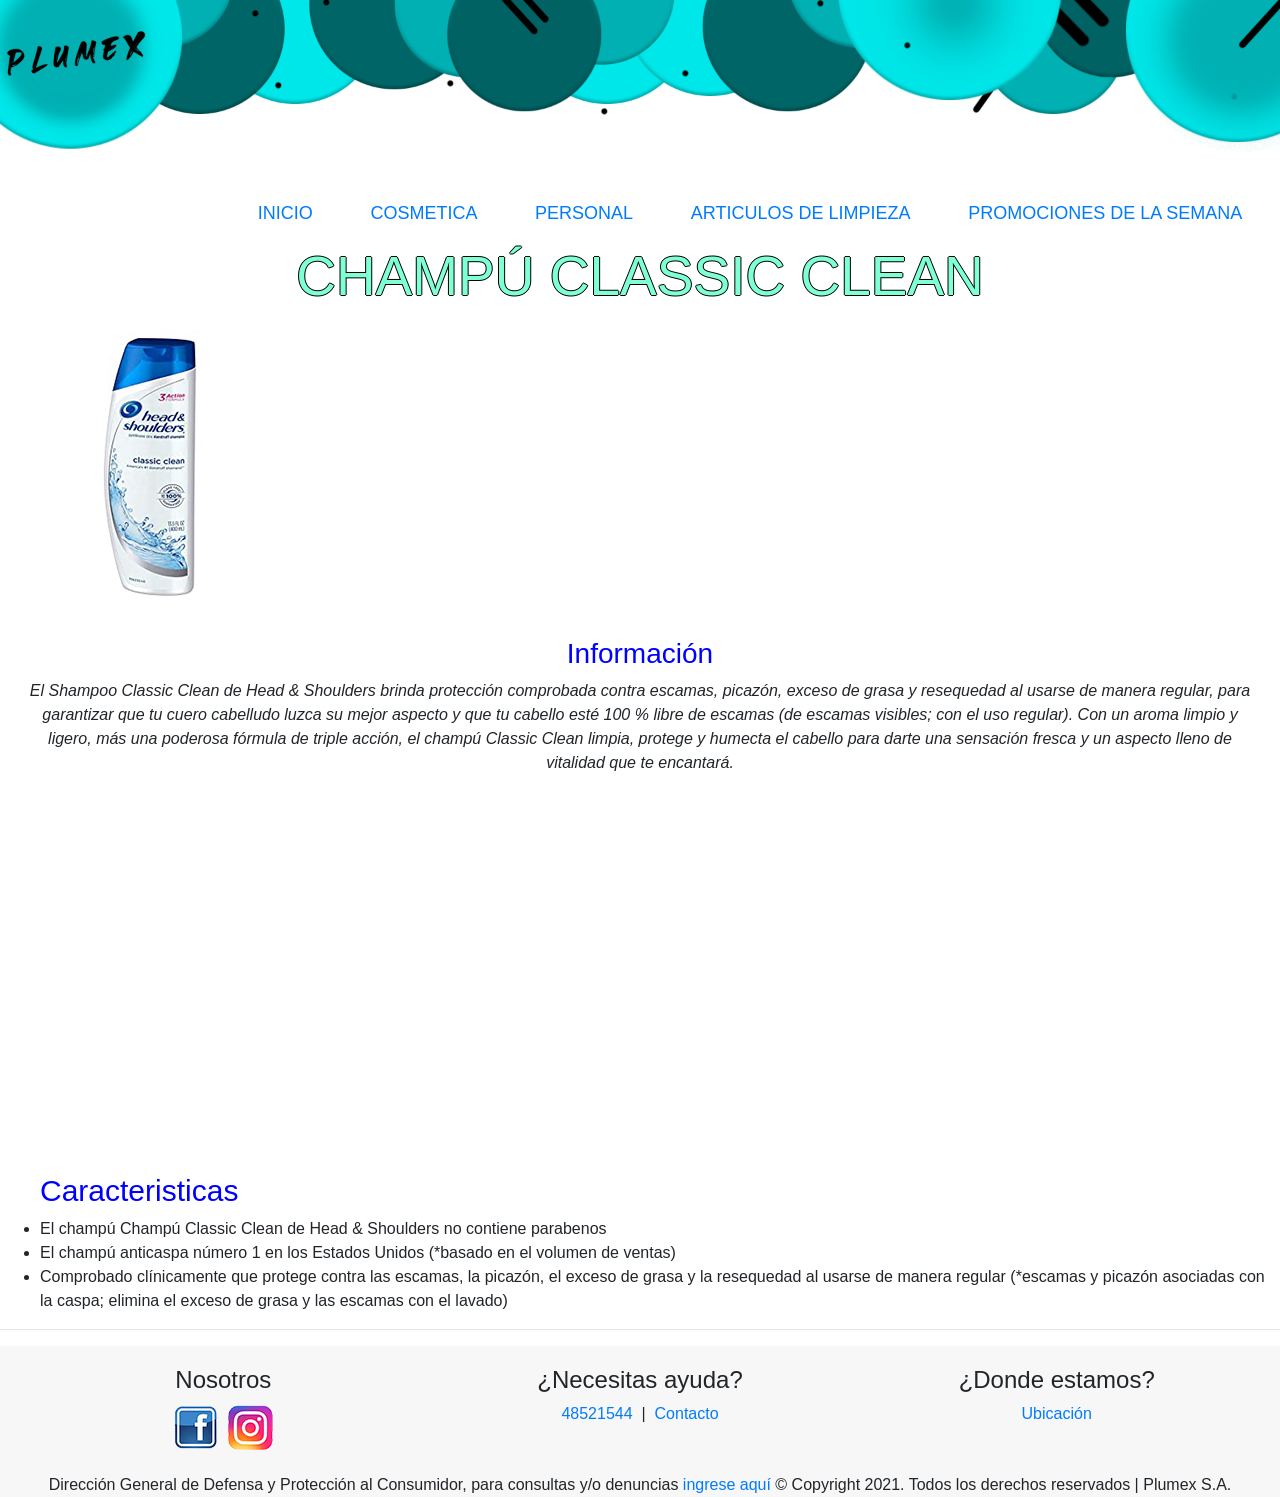
==== productos/headandshouldersclassicclean.html @ 80fea2ef "Primera subida" ====
<!DOCTYPE html>
<html lang="es">
<head>
    <meta charset="UTF-8">
    <meta http-equiv="X-UA-Compatible" content="IE=edge">
    <meta name="viewport" content="width=device-width, initial-scale=1.0">
    <link rel="stylesheet" href="https://cdn.jsdelivr.net/npm/bootstrap@4.6.0/dist/css/bootstrap.min.css" integrity="sha384-B0vP5xmATw1+K9KRQjQERJvTumQW0nPEzvF6L/Z6nronJ3oUOFUFpCjEUQouq2+l" crossorigin="anonymous">
    <meta name="description" content="Tienda Plumex es un local de venta de articulos de limpieza y más!">
    <meta name="keywords" content="Tienda, Limpieza, Hogar, Perfumeria">
    <link rel="shortcut icon" href="../imagenes/favicon.png">
    <link rel="stylesheet" href="../css/style.css">
    <title>Plumex</title>
</head>
<body>
    <header>
            <img src="../imagenes/Header.png" class="Fondo-Header">
            <nav>
                <ul class="navFlex">
                  <li><a href="../index.html"> Inicio</a>
                  <li><a href="cosmetica.html">Cosmetica</a> </li>                     
                  <li><a href="cuidadocorporal.html">Personal</a></li>
                  <li><a href="articulosdelimpieza.html">Articulos de limpieza</a></li>
                  <li><a href="promociondelasemana.html">Promociones de la semana</a></li>
                </ul>            
              </nav>
    </header>

    <main>
        <div class="titulo_alig_color">
            <h1 class="Titulo">CHAMPÚ CLASSIC CLEAN </h1>      
        </div>
        <img src="../imagenes/HeadAndShoulders.jpg" class="ImagenDemos"> 
    <div class="informacion_alig_estilo">
        <h3>Información</h3>
        <article >
            <p class="Info">El Shampoo Classic Clean de Head & Shoulders brinda protección comprobada contra escamas, picazón, exceso de grasa y resequedad al usarse de manera regular, para garantizar que tu cuero cabelludo luzca su mejor aspecto y que tu cabello esté 100 % libre de escamas (de escamas visibles; con el uso regular).
                Con un aroma limpio y ligero, más una poderosa fórmula de triple acción, el champú Classic Clean limpia, protege y humecta el cabello para darte una sensación fresca y un aspecto lleno de vitalidad que te encantará.</p> 
            <br>
        </article>
    </div>
        <div class="contenedor-info-fluid">
            </p><iframe width="560" height="315" src="https://www.youtube.com/embed/65z8F8HJibM" title="YouTube video player" frameborder="0" allow="accelerometer; autoplay; clipboard-write; encrypted-media; gyroscope; picture-in-picture" allowfullscreen></iframe>
        </div>
        <ul>
            <h3 style="color: blue; font-size: 30px;">Caracteristicas</h3>
            <li>El champú Champú Classic Clean de Head & Shoulders no contiene parabenos</li>
            <li>El champú anticaspa número 1 en los Estados Unidos (*basado en el volumen de ventas)</li>
            <li>Comprobado clínicamente que protege contra las escamas, la picazón, el exceso de grasa y la resequedad al usarse de manera regular (*escamas y picazón asociadas con la caspa; elimina el exceso de grasa y las escamas con el lavado)</li>
        </ul>
    </div>
    </div>
    </main>
<hr>
    <footer>
        <div class="Footer-Container">
            <div class="wrapper-container">
                <div class="section-links">
                    <div class="section-Nosotros">
                        <h4>Nosotros</h4>
                        <div class="FooterBox">
                            <a href="https://www.facebook.com/plumex2021"><img src="../imagenes/fb.png"></a>
                            <a href="https://www.instagram.com/plumex2021/"><img src="../imagenes/instagram.png"></a>
                        </div>
                    </div>
                    <div class="section-ayuda">
                        <h4>¿Necesitas ayuda?</h4>
                        <a href="tel:+48521544">48521544</a>&nbsp;&nbsp;|&nbsp;&nbsp;<a href="views/contacto.html">Contacto</a>
                    </div>
                    <div class="section-dondeEstamos">
                        <h4>¿Donde estamos?</h4>
                        <a href="../views/ubicacion.html">Ubicación</a>
                    </div>
                </div>
            </div>
        </div>
        <div class="sub-footer">Dirección General de Defensa y Protección al Consumidor, para consultas y/o denuncias <a href="views/contacto.html">ingrese aquí</a>
    © Copyright 2021. Todos los derechos reservados | Plumex S.A.</div>
    </footer>
    <script src="https://code.jquery.com/jquery-3.5.1.slim.min.js" integrity="sha384-DfXdz2htPH0lsSSs5nCTpuj/zy4C+OGpamoFVy38MVBnE+IbbVYUew+OrCXaRkfj" crossorigin="anonymous"></script>
    <script src="https://cdn.jsdelivr.net/npm/bootstrap@4.6.0/dist/js/bootstrap.bundle.min.js" integrity="sha384-Piv4xVNRyMGpqkS2by6br4gNJ7DXjqk09RmUpJ8jgGtD7zP9yug3goQfGII0yAns" crossorigin="anonymous"></script>
    </body>
    </html>
---- css/style.css ----
.Contacto {
  color: green; }

.FooterContainer {
  display: block;
  background-color: #f7f7f7;
  margin: 100px; }

.wrapper-container {
  background-color: #f7f7f7;
  padding: 42px 30px 25px 42px;
  margin: 0;
  padding: 0 15px; }

h1 {
  font-size: 55px; }
  @media only screen and (max-width: 767px) {
    h1 {
      font-size: 40px; } }

h3 {
  color: blue; }

.informacion_alig_estilo h3 {
  text-align: center; }

.informacion_alig_estilo article {
  font-style: italic; }

h1 {
  text-align: center; }

h2 {
  text-align: left; }

h3 {
  text-align: left; }

h4 {
  text-align: center; }

h5 {
  text-align: left; }

h6 {
  text-align: left; }

.Formulario {
  margin: 20px; }

.textHeadprom {
  text-align: center; }

.row {
  display: flex; }

h1 {
  font-size: 55px; }
  @media only screen and (max-width: 767px) {
    h1 {
      font-size: 40px; } }

h3 {
  color: blue; }

.informacion_alig_estilo h3 {
  text-align: center; }

.informacion_alig_estilo article {
  font-style: italic; }

h1 {
  text-align: center; }

h2 {
  text-align: left; }

h3 {
  text-align: left; }

h4 {
  text-align: center; }

h5 {
  text-align: left; }

h6 {
  text-align: left; }

.Formulario {
  margin: 20px; }

.textHeadprom {
  text-align: center; }

.Contacto {
  color: green; }

.FooterContainer {
  display: block;
  background-color: #f7f7f7;
  margin: 100px; }

.wrapper-container {
  background-color: #f7f7f7;
  padding: 42px 30px 25px 42px;
  margin: 0;
  padding: 0 15px; }

* {
  margin: 0;
  box-sizing: border-box; }

.header-grid {
  display: grid;
  grid-template-rows: auto; }

.Fondo-Header {
  width: 100%;
  position: absolute;
  z-index: -1; }

.navFlex {
  display: flex;
  padding-top: 200px;
  padding-left: 200px;
  justify-content: space-evenly;
  color: black; }

.navFlex li {
  text-decoration: none;
  font-size: 18px;
  color: black;
  list-style: none;
  margin-left: 20px;
  text-transform: uppercase; }

.FooterContainer {
  display: block;
  background-color: #f7f7f7;
  margin: 100px; }

.wrapper-container {
  background-color: #f7f7f7;
  padding: 42px 30px 25px 42px;
  margin: 0;
  padding: 0 15px; }

.section-links {
  text-align: center;
  width: 100%;
  display: inline-flex;
  margin: 0px;
  padding-top: 20px;
  border: 0;
  font: inherit;
  font-size: 100%;
  vertical-align: baseline; }

.section-Nosotros {
  flex: 1 1 0;
  margin: 0;
  padding: 0;
  border: 0; }

.section-ayuda {
  flex: 1 1 0;
  margin: 0;
  padding: 0;
  border: 0; }

.section-dondeEstamos {
  flex: 1 1 0;
  margin: 0;
  padding: 0;
  border: 0; }

.sub-footer {
  padding-top: 20px;
  text-align: center;
  background-color: #f7f7f7; }

.Titulo {
  text-align: center;
  color: aquamarine;
  text-shadow: -1px 0 black, 0 1px black, 1px 0 black, 0 -1px black; }

.Articulos {
  width: fit-content;
  position: relative;
  box-shadow: 2px 2px 2px 1px rgba(0, 0, 0, 0.2);
  padding: 20px;
  margin: 20px; }

.Container {
  justify-content: center;
  margin: 30px;
  display: flex; }

.Container div {
  padding: 10px;
  margin: 10px; }

.Boton {
  text-align: right; }

.Descuento {
  margin-left: 150px;
  position: absolute;
  z-index: 1; }

.ImagenDemos {
  text-align: center; }

.Info {
  text-align: center; }

.contenedor-info-fluid {
  text-align: center; }

.informacion_alig_estilo {
  padding: 20px; }
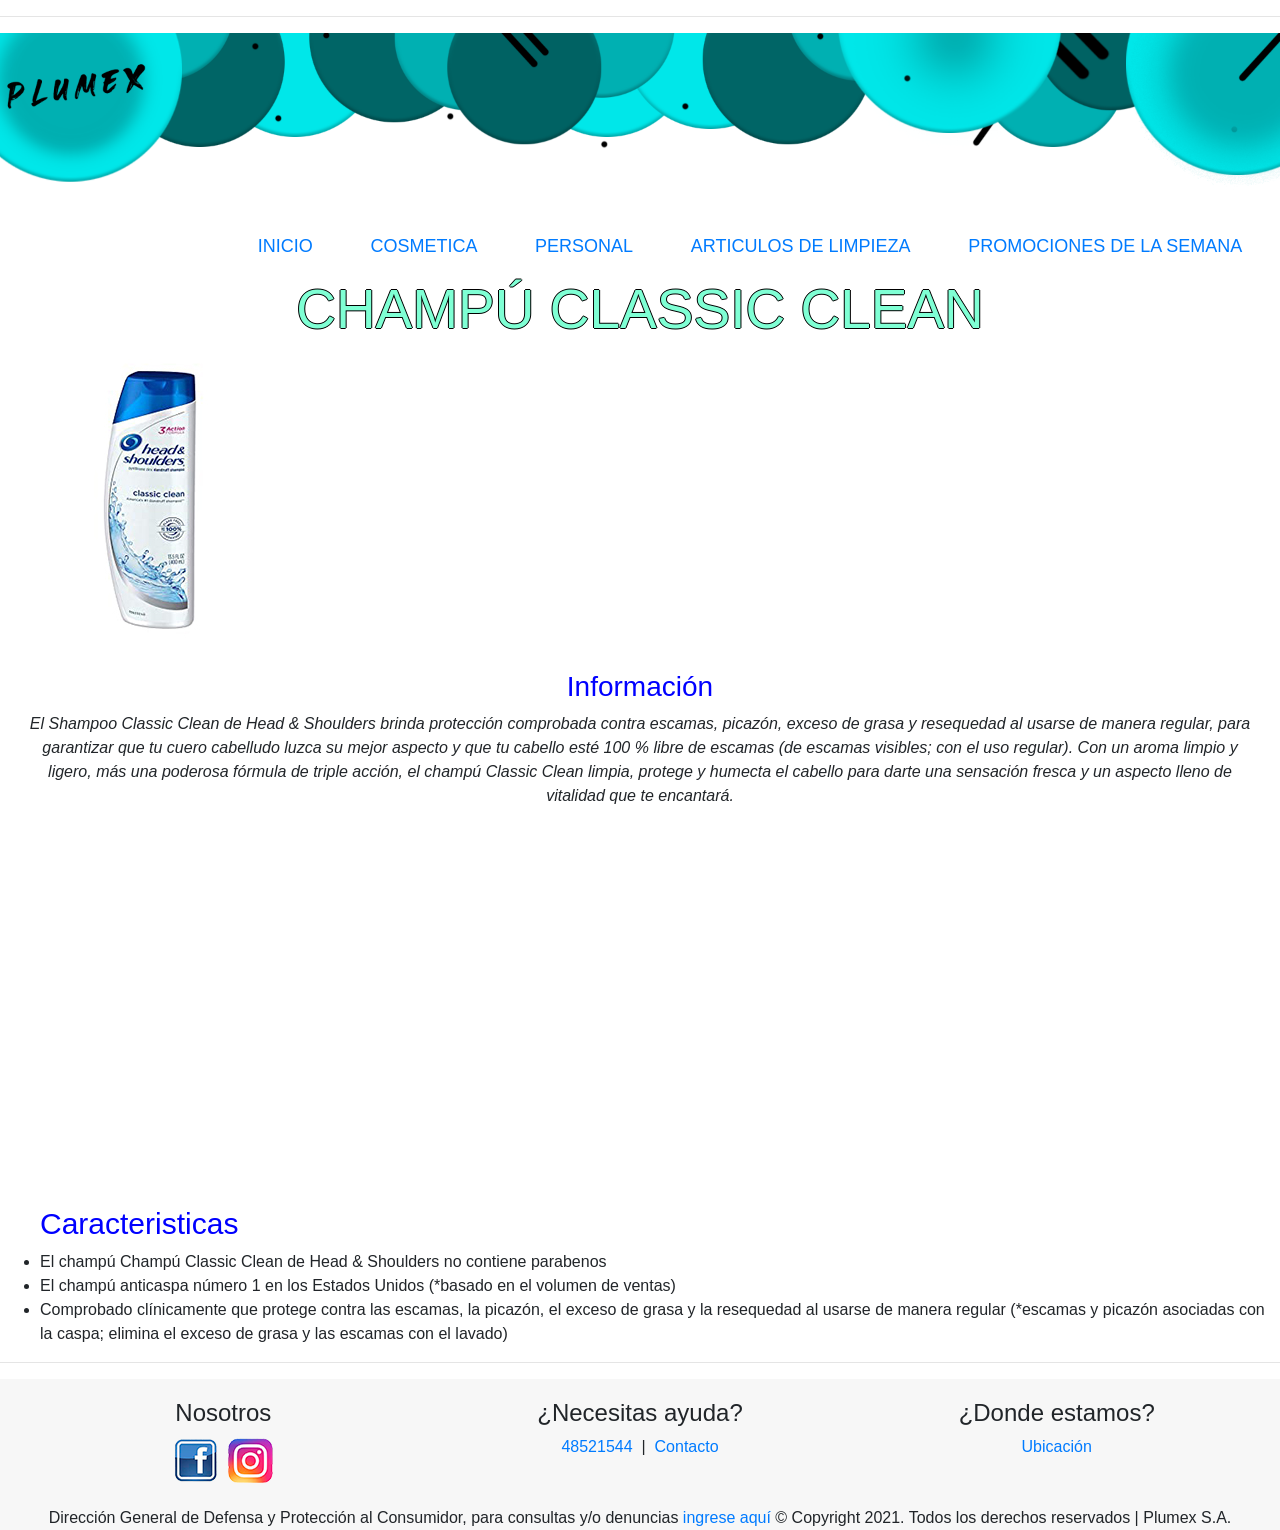
==== commit fe3b0005: "se le agrego items al index" ====
--- a/productos/headandshouldersclassicclean.html
+++ b/productos/headandshouldersclassicclean.html
@@ -12,6 +12,7 @@
     <title>Plumex</title>
 </head>
 <body>
+<hr>
     <header>
             <img src="../imagenes/Header.png" class="Fondo-Header">
             <nav>
@@ -24,12 +25,13 @@
                 </ul>            
               </nav>
     </header>
-
     <main>
         <div class="titulo_alig_color">
             <h1 class="Titulo">CHAMPÚ CLASSIC CLEAN </h1>      
         </div>
-        <img src="../imagenes/HeadAndShoulders.jpg" class="ImagenDemos"> 
+        <div class="ImagenDemos">
+            <img src="../imagenes/HeadAndShoulders.jpg">
+        </div>
     <div class="informacion_alig_estilo">
         <h3>Información</h3>
         <article >
--- a/css/style.css
+++ b/css/style.css
@@ -183,8 +183,7 @@
 .Titulo {
   text-align: center;
   color: aquamarine;
-  text-shadow: -1px 0 black, 0 1px black,- 1px 0 black, 0 -1px black; }
+  text-shadow: -1px 0 black, 0 1px black, 1px 0 black, 0 -1px black; }
 
 .Articulos {
   width: fit-content;
@@ -211,13 +210,41 @@
   z-index: 1; }
 
 .ImagenDemos {
-  text-align: center; }
+  align-items: center; }
 
 .Info {
   text-align: center; }
 
 .contenedor-info-fluid {
   text-align: center; }
+
+.Envios {
+  border: 1px solid;
+  padding: 5px;
+  margin: 30px 30px 30px 100px;
+  max-width: 430px;
+  display: flex;
+  flex-direction: row;
+  align-items: center;
+  box-shadow: 2px rgba(0, 0, 0, 0.2); }
+
+.EnviosText {
+  padding: 10px;
+  max-width: 450px; }
+
+.Retiros {
+  border: 1px solid;
+  padding: 5px;
+  margin: 30px 30px 30px 100px;
+  max-width: 430px;
+  display: flex;
+  flex-direction: row;
+  align-items: center;
+  box-shadow: 2px rgba(0, 0, 0, 0.2); }
+
+.InfoEnvioYRetiro {
+  display: flex;
+  justify-content: center; }
 
 .informacion_alig_estilo {
   padding: 20px; }
